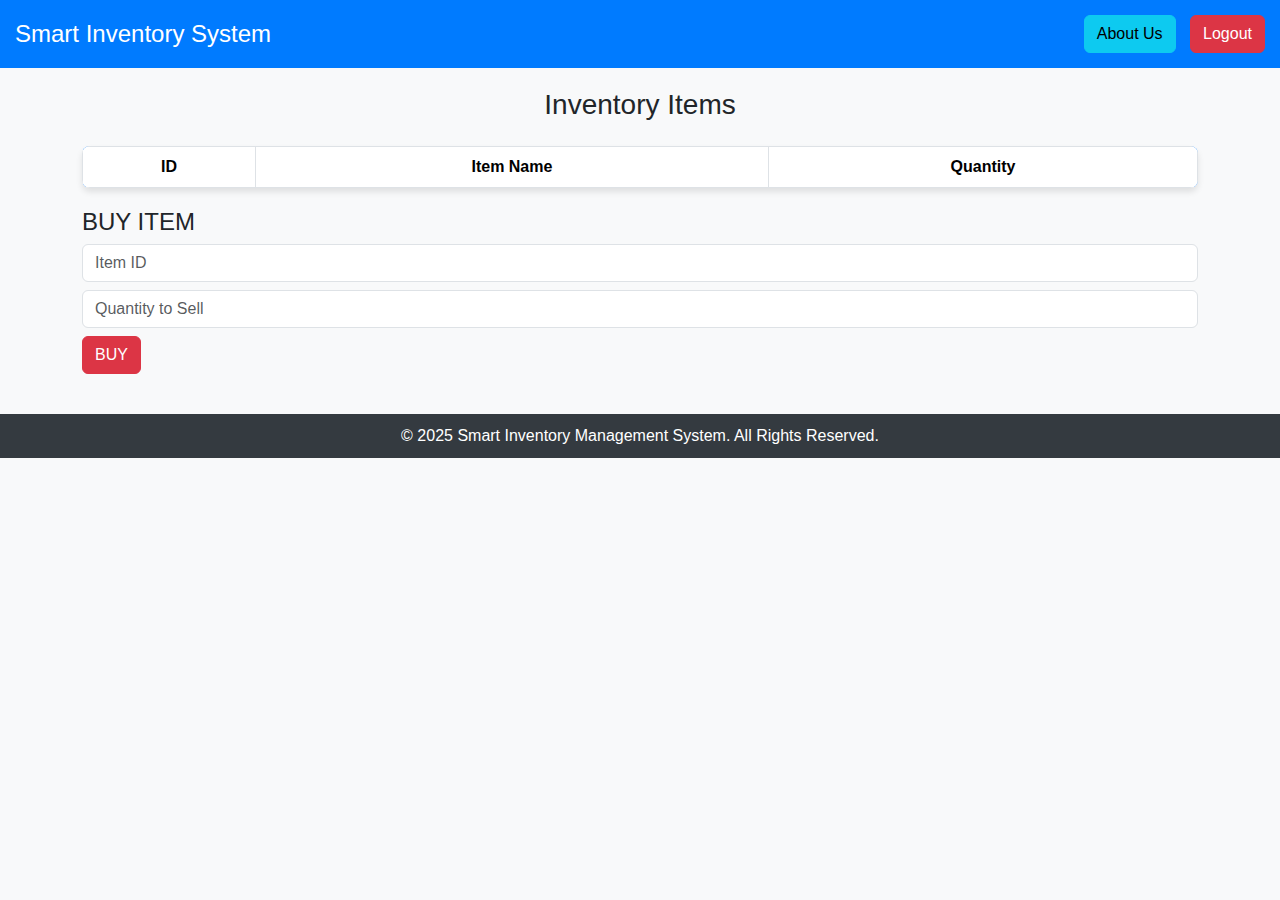
==== src/main/resources/static/inventory.html @ 23d91349 "Adding Capstone Proejct" ====
<!DOCTYPE html>
<html lang="en">
<head>
    <meta charset="UTF-8">
    <meta name="viewport" content="width=device-width, initial-scale=1.0">
    <title>Inventory</title>
    <link href="https://cdn.jsdelivr.net/npm/bootstrap@5.3.0/dist/css/bootstrap.min.css" rel="stylesheet">
    <link href="css/inventory.css" rel="stylesheet">
</head>
<body>
    <!-- Header -->
    <header>
        <h2><i class="bi bi-box-seam"></i> Smart Inventory System</h2>
        <div>
            <button class="btn btn-info" onclick="showAboutUs()">About Us</button>
            <button class="btn btn-danger" onclick="logout()">Logout</button>
        </div>
    </header>

    <!-- Inventory Table -->
    <main class="container">
        <h3 class="text-center mb-4">Inventory Items</h3>
        <table class="table table-bordered">
            <thead>
                <tr>
                    <th>ID</th>
                    <th>Item Name</th>
                    <th>Quantity</th>
                </tr>
            </thead>
            <tbody id="inventoryTable">
                <!-- Data will be inserted here -->
            </tbody>
        </table>

        <!-- Sell Item Form -->
        <div class="form-container" id="sellItemForm">
            <h4>BUY ITEM</h4>
            <form onsubmit="sellItem(event)">
                <input type="number" id="sellItemId" placeholder="Item ID" class="form-control mb-2" required>
                <input type="number" id="sellItemQuantity" placeholder="Quantity to Sell" class="form-control mb-2" required>
                <button type="submit" class="btn btn-danger">BUY</button>
            </form>
        </div>
    </main>

    <!-- Footer -->
    <footer>
        <p>&copy; 2025 Smart Inventory Management System. All Rights Reserved.</p>
    </footer>

    <script src="js/inventory.js"></script>
</body>
</html>
---- src/main/resources/static/css/inventory.css ----
body {
    font-family: Arial, sans-serif;
    background: #f8f9fa;
    margin: 0;
    padding: 0;
}

header {
    background: #007bff;
    color: white;
    padding: 15px;
    display: flex;
    justify-content: space-between;
    align-items: center;
}

header h2 {
    margin: 0;
    font-size: 24px;
}

header button {
    margin-left: 10px;
}

main {
    padding: 20px;
}

table {
    background: white;
    border-radius: 8px;
    overflow: hidden;
    box-shadow: 0 4px 6px rgba(0, 0, 0, 0.1);
}

table thead {
    background: #007bff;
    color: white;
}

table tbody tr:nth-child(even) {
    background: #f2f2f2;
}

table tbody tr:hover {
    background: #e9ecef;
}

table th, table td {
    text-align: center;
    padding: 10px;
}

footer {
    background: #343a40;
    color: white;
    text-align: center;
    padding: 10px 0;
    margin-top: 20px;
}

footer p {
    margin: 0;
}

.form-container {
    margin-top: 20px;
}
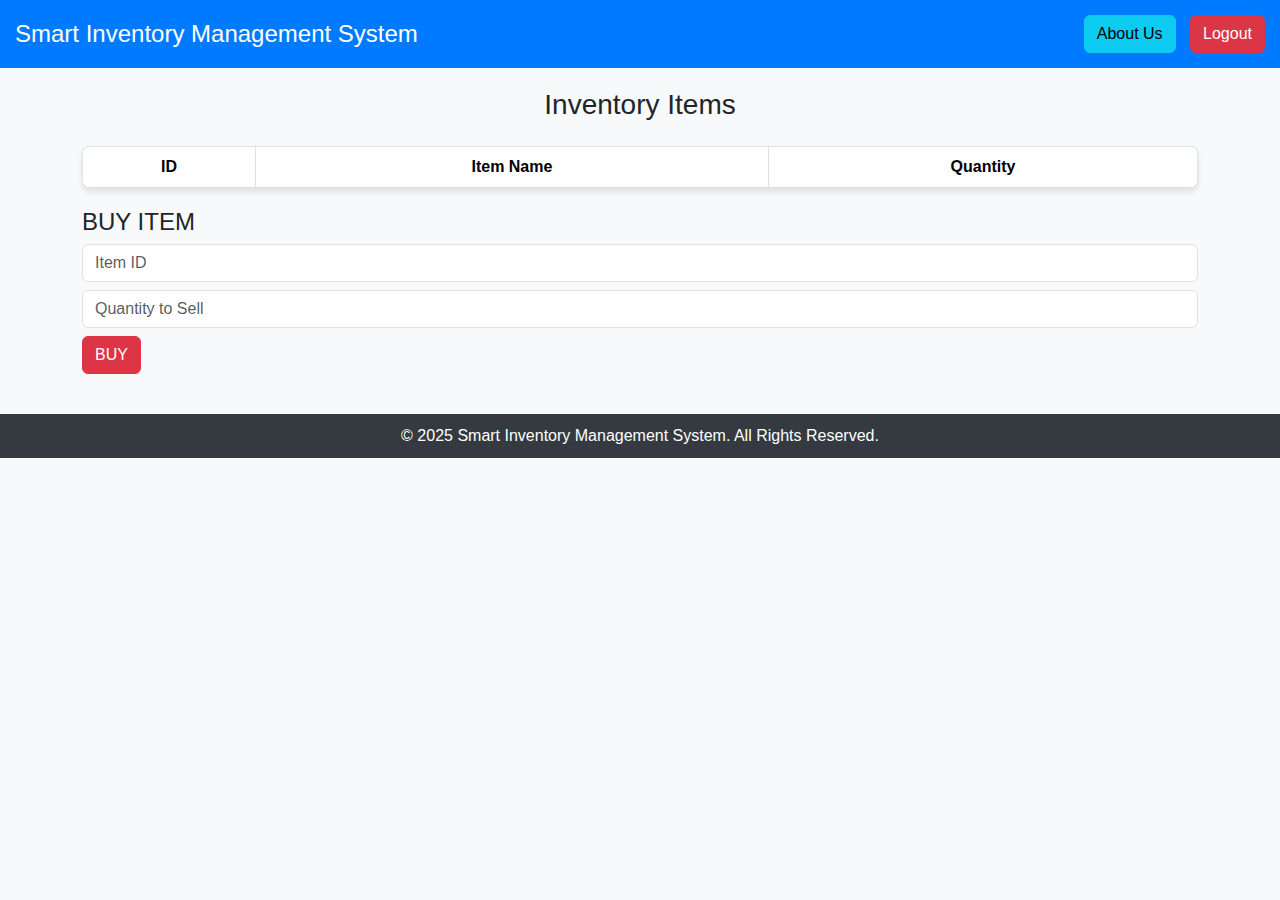
==== commit a307b679: "adding footer" ====
--- a/src/main/resources/static/inventory.html
+++ b/src/main/resources/static/inventory.html
@@ -10,7 +10,7 @@
 <body>
     <!-- Header -->
     <header>
-        <h2><i class="bi bi-box-seam"></i> Smart Inventory System</h2>
+        <h2><i class="bi bi-box-seam"></i> Smart Inventory Management System</h2>
         <div>
             <button class="btn btn-info" onclick="showAboutUs()">About Us</button>
             <button class="btn btn-danger" onclick="logout()">Logout</button>
